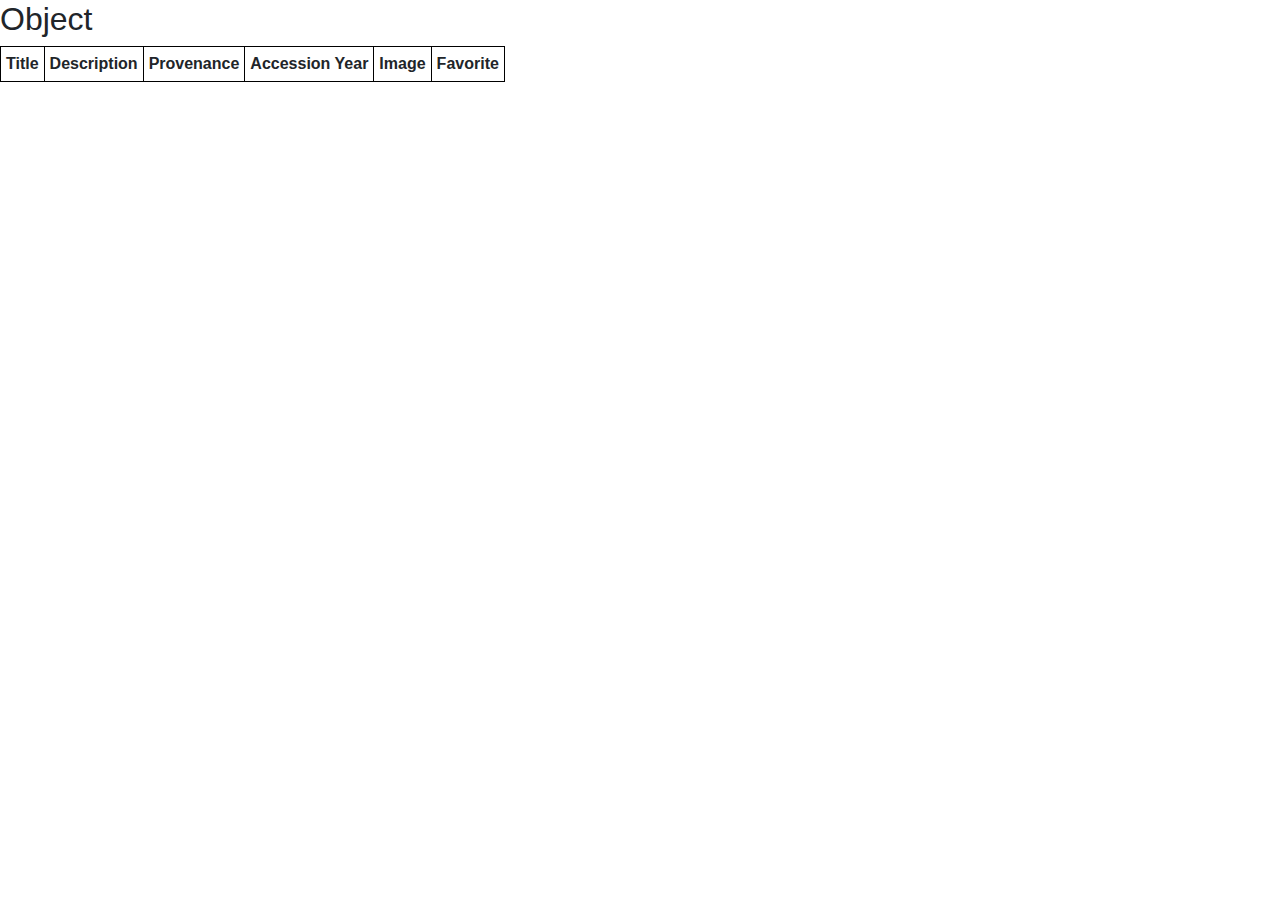
==== favorites.html @ a5d45a1f "starting from our old code" ====
<!DOCTYPE html>
<html>
    <head>
        <title>Favorites</title>
        <link rel = "stylesheet" href = "https://stackpath.bootstrapcdn.com/bootstrap/4.3.1/css/bootstrap.min.css" integrity = "sha384-ggOyR0iXCbMQv3Xipma34MD+dH/1fQ784/j6cY/iJTQUOhcWr7x9JvoRxT2MZw1T" crossorigin = "anonymous">
        <link href="static/css/styles.css" rel="stylesheet" />
    </head>
    <body>
            <h2>Object</h2>
            <div id="object">
                <table>
                    <th>Title</th>
                    <th>Description</th>
                    <th>Provenance</th>
                    <th>Accession Year</th>
                    <th>Image</th>
                    <th>Favorite</th>
                </table>
            </div>
        <script src="static/js/script.js"></script>
    </body>
</html>
---- static/css/styles.css ----
.title {
    text-align: center;
}

a {
    text-decoration: underline;
    color: blue;
    cursor: pointer;
}

table {
    border-collapse: collapse;
}

table, th, td {
    border: 1px solid black;
}

th, td {
    padding: 5px;
}

.gallery-image {
    width: 80px;
}
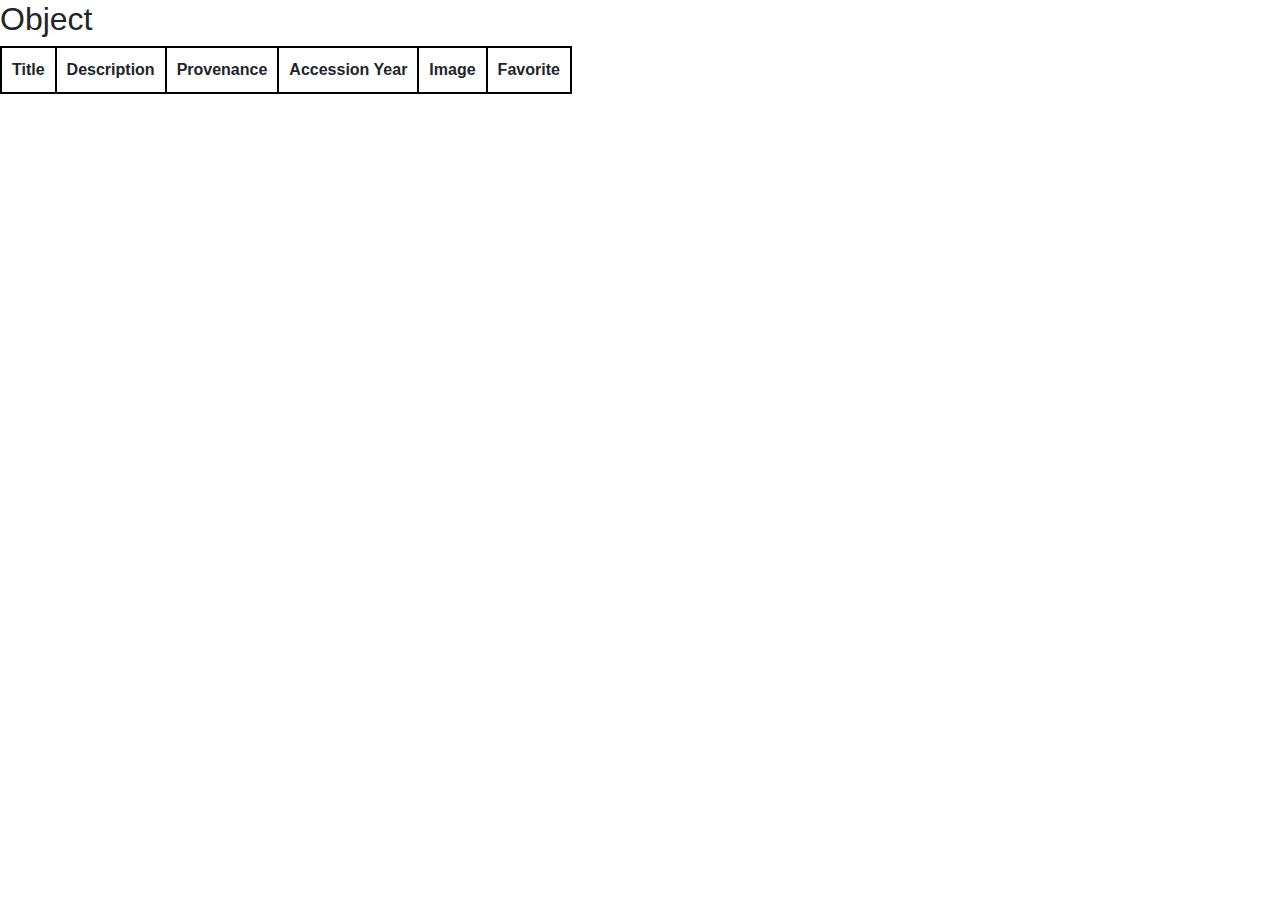
==== commit 1795fe83: "the search feature is kinda sorta working" ====
--- a/favorites.html
+++ b/favorites.html
@@ -7,8 +7,8 @@
     </head>
     <body>
             <h2>Object</h2>
-            <div id="object">
-                <table>
+            <div>
+                <table id="fObject">
                     <th>Title</th>
                     <th>Description</th>
                     <th>Provenance</th>
--- a/static/css/styles.css
+++ b/static/css/styles.css
@@ -13,13 +13,17 @@
 }
 
 table, th, td {
-    border: 1px solid black;
+    border: 2px solid black;
 }
 
 th, td {
-    padding: 5px;
+    padding: 10px;
 }
 
 .gallery-image {
     width: 80px;
-}+}
+
+#all-objects {
+    display: none;
+}
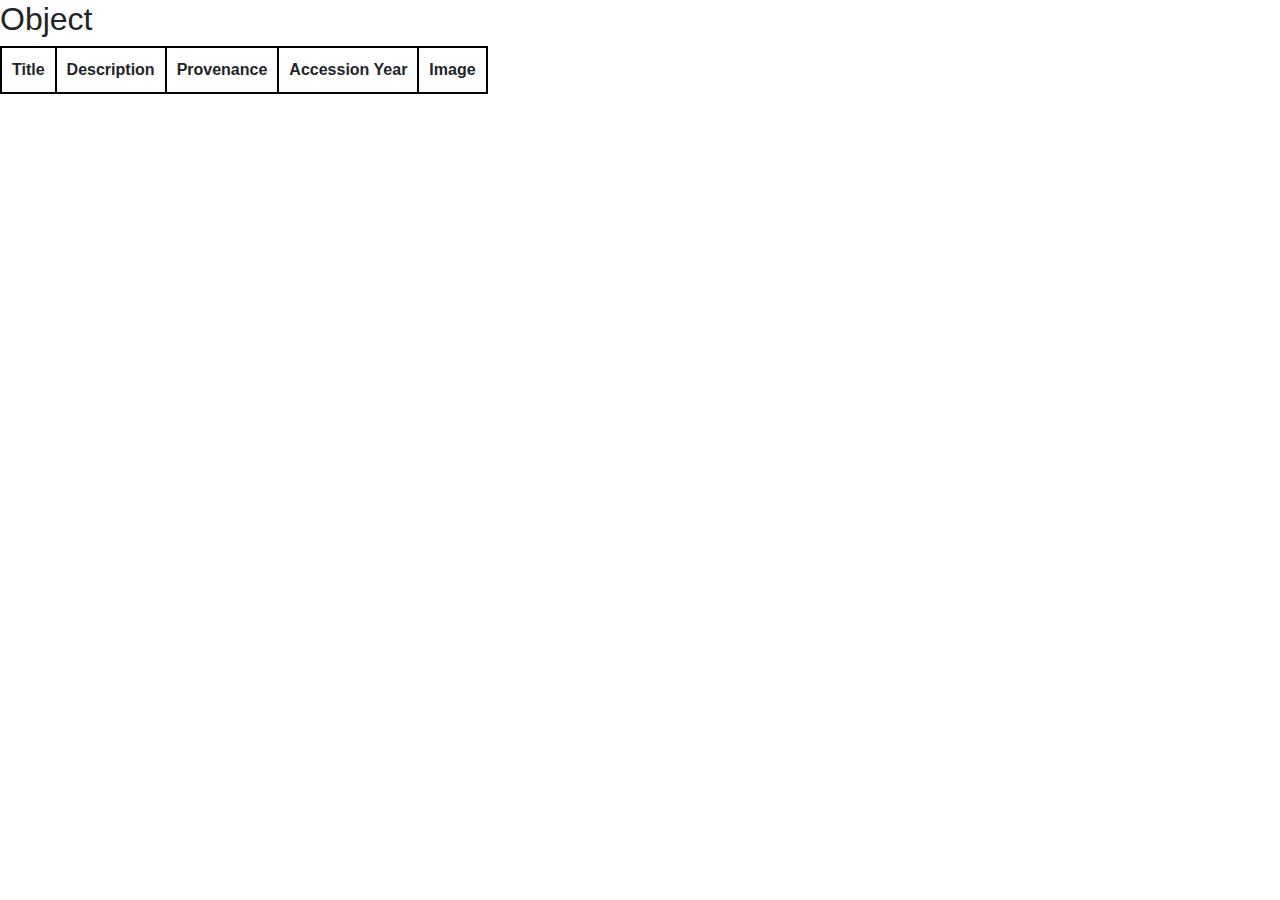
==== commit d71dbaf2: "I love you Doug" ====
--- a/favorites.html
+++ b/favorites.html
@@ -14,7 +14,6 @@
                     <th>Provenance</th>
                     <th>Accession Year</th>
                     <th>Image</th>
-                    <th>Favorite</th>
                 </table>
             </div>
         <script src="static/js/script.js"></script>
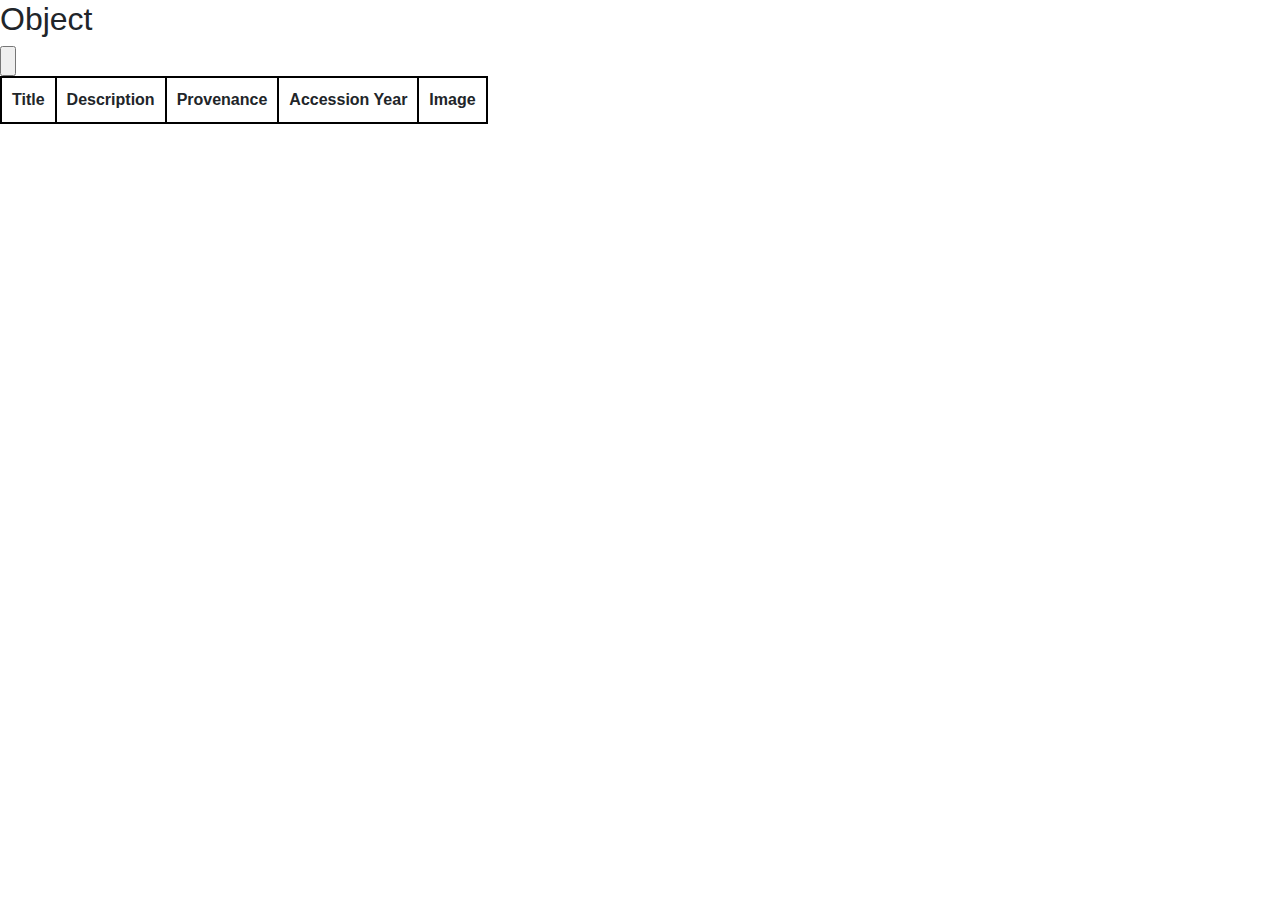
==== commit e106a066: "finally got pagination to work" ====
--- a/favorites.html
+++ b/favorites.html
@@ -7,6 +7,7 @@
     </head>
     <body>
             <h2>Object</h2>
+            <input type="button" onclick="deleteAllFav()">
             <div>
                 <table id="fObject">
                     <th>Title</th>
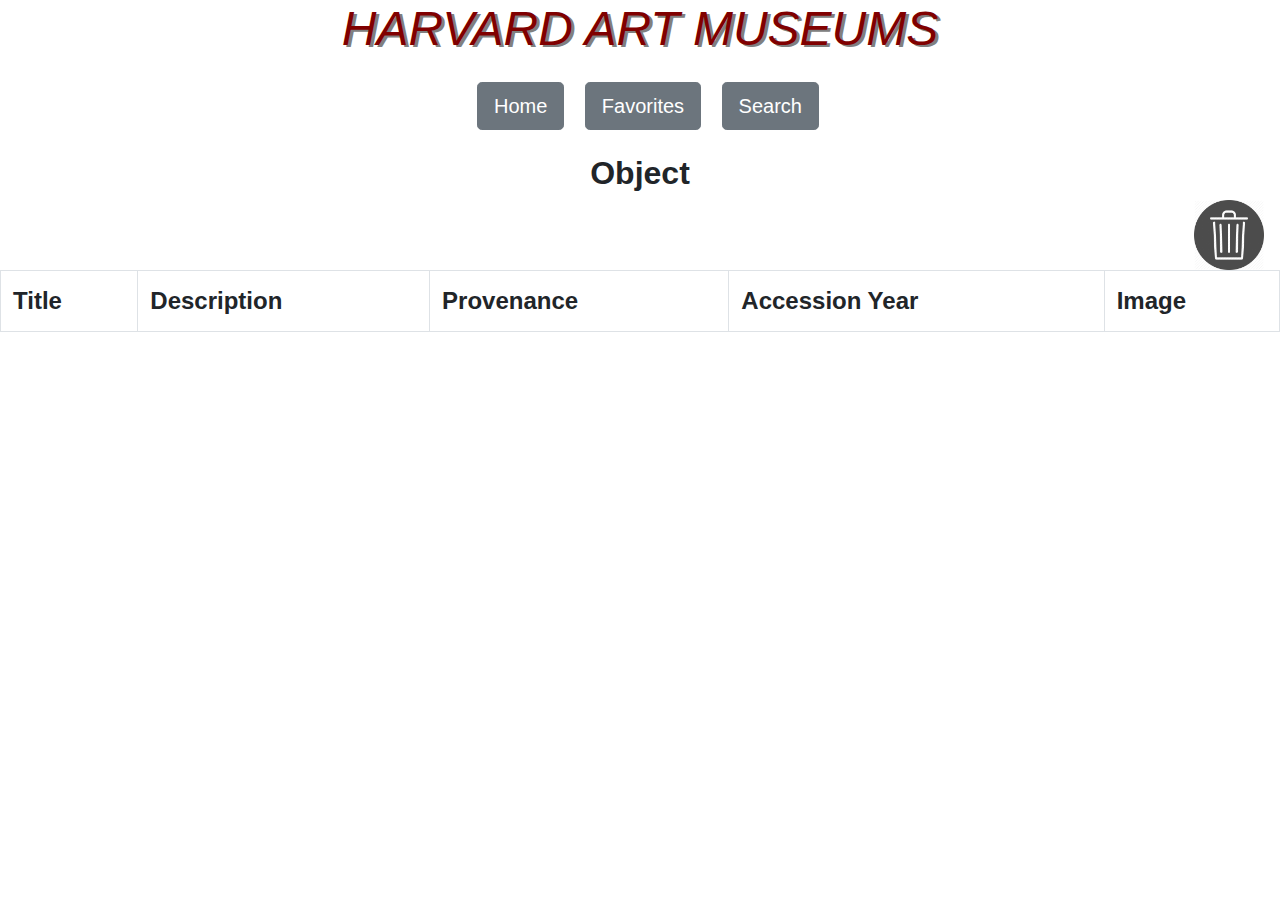
==== commit 308bceb4: "pagination and search are still buggy" ====
--- a/favorites.html
+++ b/favorites.html
@@ -6,17 +6,26 @@
         <link href="static/css/styles.css" rel="stylesheet" />
     </head>
     <body>
+            <h1 class="title">Harvard Art Museums</h1>
+            <div class = "col-sm-offset-5 col-sm-12 text-center m-2 p-2">
+                    <a href="index.html"><button type="button" class="btn btn-secondary btn-lg m-2">Home</button></a>
+                    <a href="favorites.html"><button type="button" class="btn btn-secondary btn-lg m-2">Favorites</button></a>
+                    <a href="search.html"><button type="button" class="btn btn-secondary btn-lg m-2">Search</button></a>
+                </div>
             <h2>Object</h2>
-            <input type="button" onclick="deleteAllFav()">
+            <input type="image" src="./trash.jpg" value = "Delete all Favorites" onclick="deleteAllFav()" class="mr-3" style= "float:right; width: 70px;
+            height: 70px">
             <div>
-                <table id="fObject">
+                <table id="fObject" class="table table-hover table-bordered">
                     <th>Title</th>
                     <th>Description</th>
                     <th>Provenance</th>
                     <th>Accession Year</th>
                     <th>Image</th>
                 </table>
+                <table id="fObjectPage"></table>
             </div>
         <script src="static/js/script.js"></script>
+        <script src="static/js/paginator.js"></script>
     </body>
-</html>
+</html>--- a/static/css/styles.css
+++ b/static/css/styles.css
@@ -1,5 +1,22 @@
 .title {
     text-align: center;
+    font-size: 300%;
+    text-transform: uppercase;
+    text-shadow: 3px 2px gray;
+    font-style: oblique;
+    color: maroon;
+}
+
+h2 {
+    font-size: 200%;
+    font-weight: bold;
+    text-align: center;
+}
+
+h3 {
+    font-size: 100%;
+    text-align: center; 
+    line-height: 200%;
 }
 
 a {
@@ -8,8 +25,23 @@
     cursor: pointer;
 }
 
+label {
+    text-indent: 20px;
+}
+
+li {
+	margin: 30px;
+	list-style: none;
+	background-image: url('harvard.jpg');
+	background-repeat: no-repeat;
+	background-position: left center;
+	background-size: 20px;
+}
+
+
 table {
     border-collapse: collapse;
+    margin-bottom: 20px;
 }
 
 table, th, td {
@@ -20,10 +52,28 @@
     padding: 10px;
 }
 
-.gallery-image {
+th {
+    font-size: 150%;
+}
+
+td {
+    font-size: 125%;
+}
+
+img {
     width: 80px;
+    height: 100px;
 }
 
 #all-objects {
     display: none;
 }
+
+.button {
+    background-color: green;
+    color: white;
+    padding: 10px 20px;
+    text-align: center;
+    display: inline-block;
+    font-size: 100%;
+}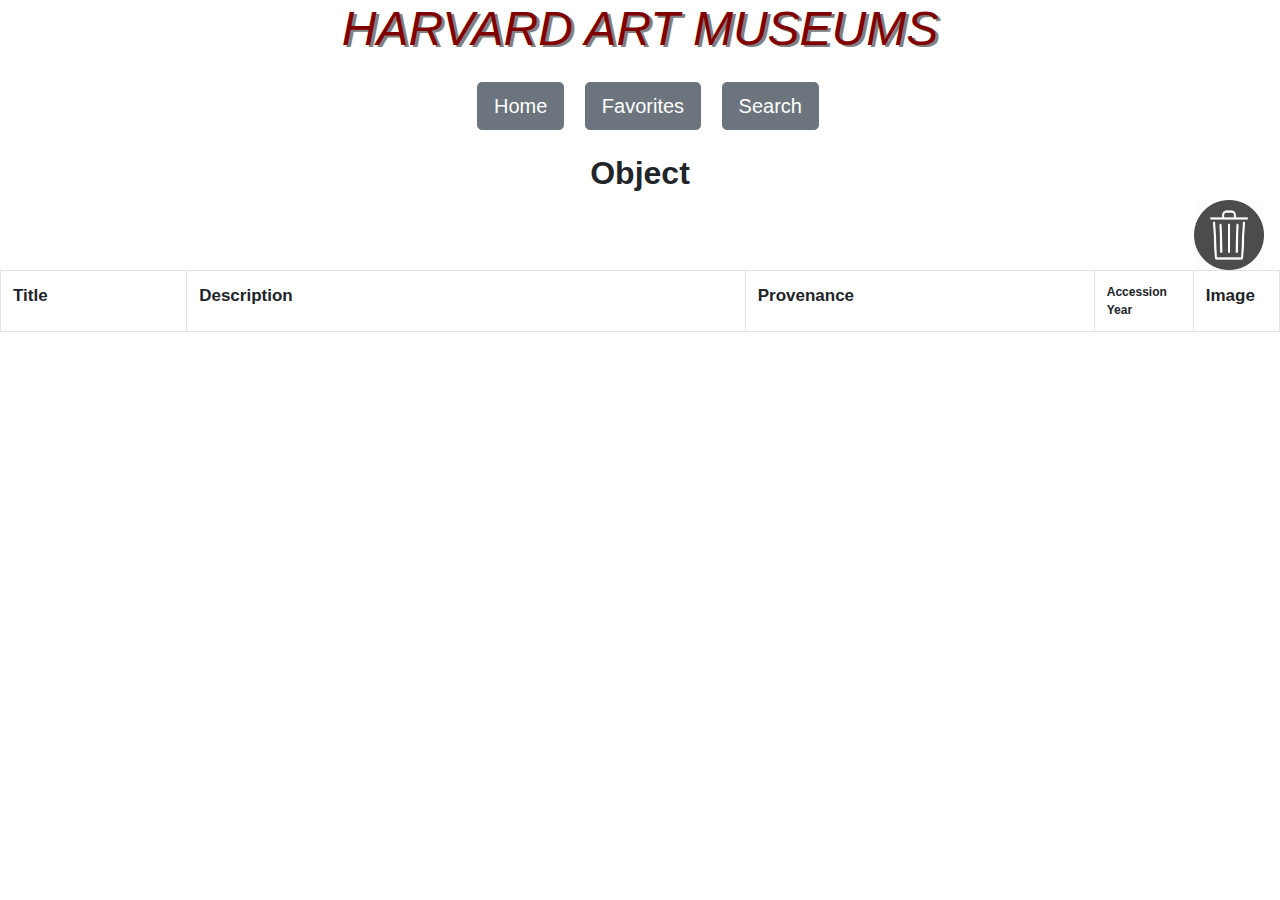
==== commit a125200e: "I think we're done here" ====
--- a/favorites.html
+++ b/favorites.html
@@ -17,13 +17,13 @@
             height: 70px">
             <div>
                 <table id="fObject" class="table table-hover table-bordered">
-                    <th>Title</th>
-                    <th>Description</th>
-                    <th>Provenance</th>
-                    <th>Accession Year</th>
-                    <th>Image</th>
+                    <th style="width: 160px; font-size: 17px">Title</th>
+                    <th style="width: 480px; font-size: 17px">Description</th>
+                    <th style="width: 300px; font-size: 17px">Provenance</th>
+                    <th style="width: 10px; font-size: 12px">Accession Year</th>
+                    <th style="width: 30px; font-size: 17px">Image</th>
                 </table>
-                <table id="fObjectPage"></table>
+                <table id="fObjectPage" class = "m-5"></table>
             </div>
         <script src="static/js/script.js"></script>
         <script src="static/js/paginator.js"></script>
--- a/static/css/styles.css
+++ b/static/css/styles.css
@@ -30,12 +30,9 @@
 }
 
 li {
-	margin: 30px;
-	list-style: none;
-	background-image: url('harvard.jpg');
-	background-repeat: no-repeat;
-	background-position: left center;
-	background-size: 20px;
+	margin: 40px;
+    list-style: circle;
+    line-height: 50%;
 }
 
 
